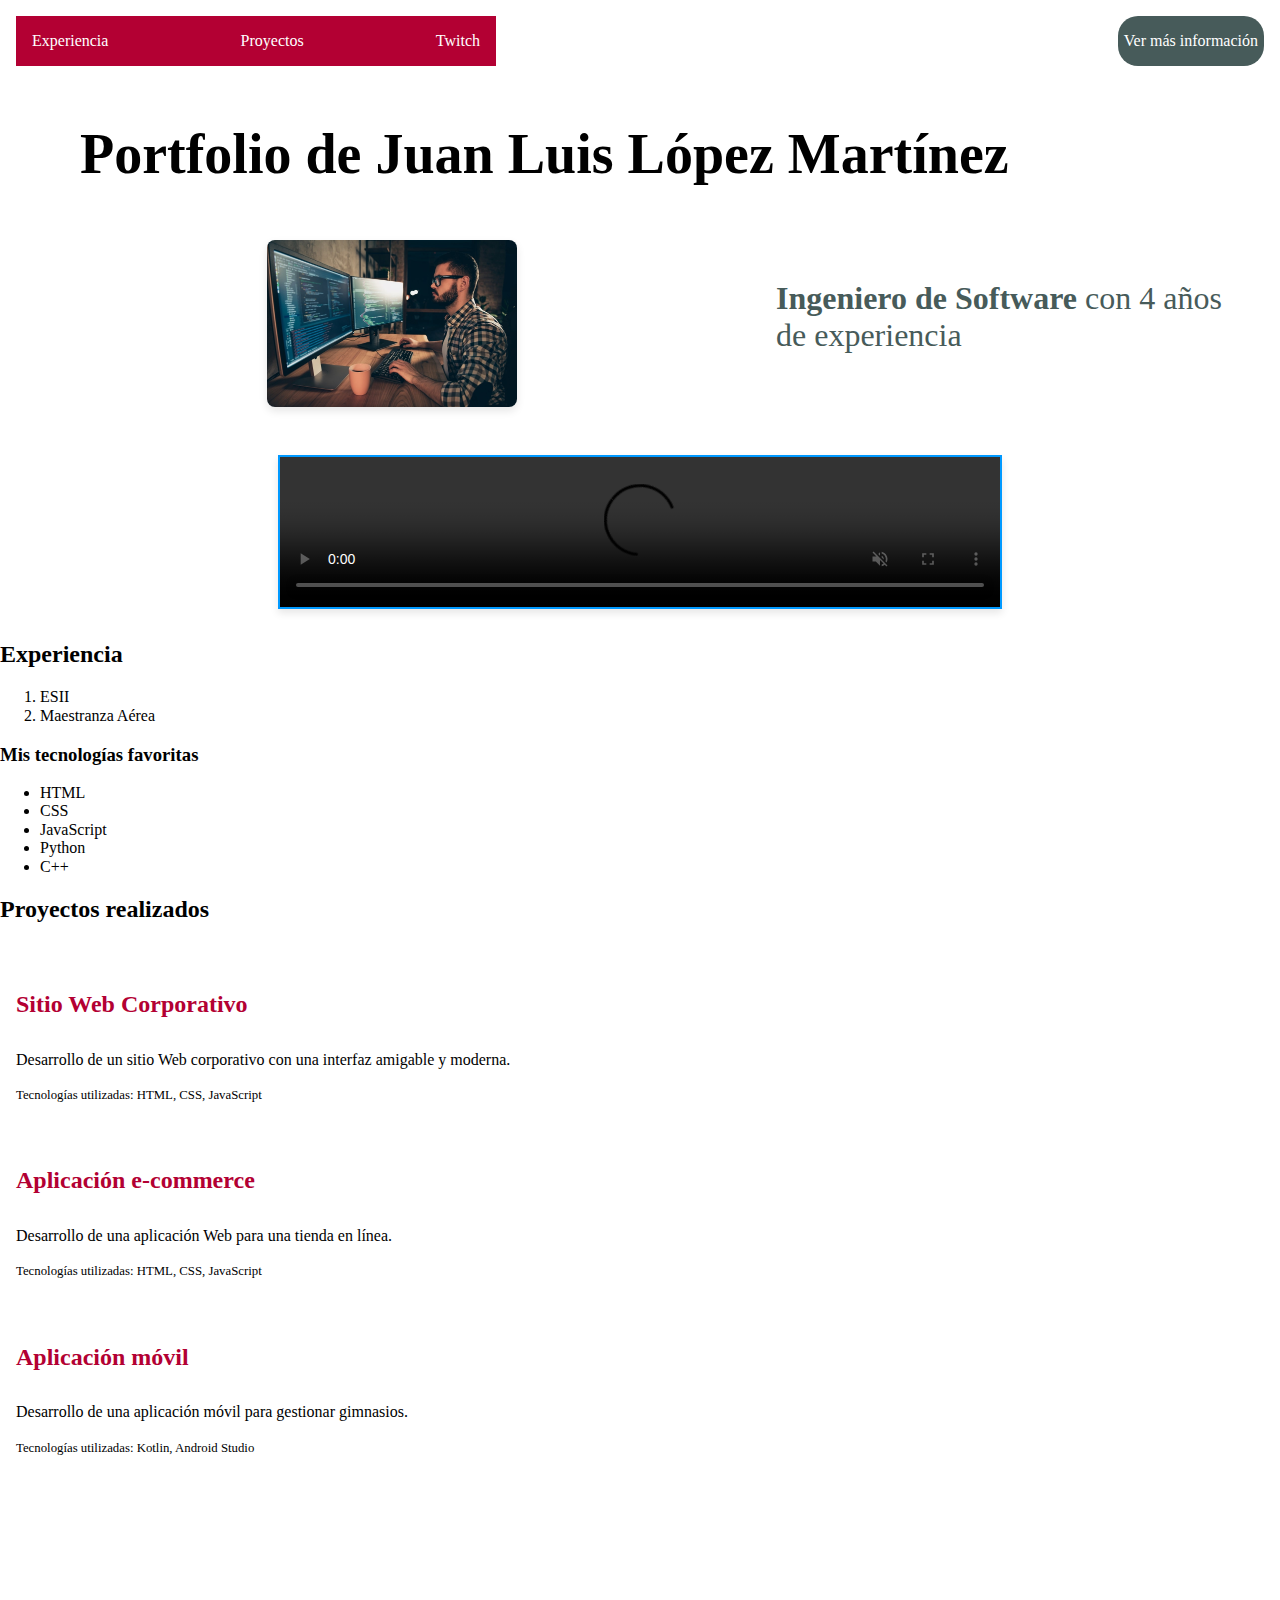
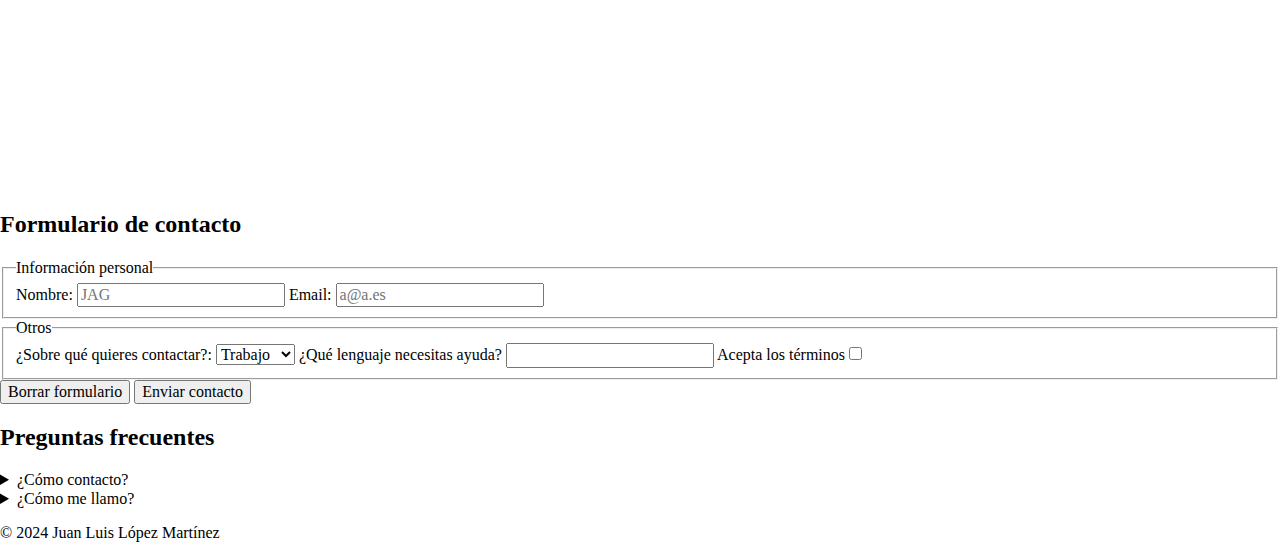
==== practica1.html @ e31f7593 "Add files via upload" ====
<!DOCTYPE html>
<html lang="es">

<head>
    <meta charset="utf-8">
    <meta name="viewport" content="width=device-width, initial-scale=1.0">
    <meta name="theme-color" content="#09f">
    <meta name="description" content="Portfolio de Juan Luis López Martínez, ingeniero de software.">
    <meta name="robots" content="index, follow">
    <title>Portfolio JAG</title>
    <link rel="icon" type="image/jpeg" href="img/favicon.jpg">
    <link rel="stylesheet" href="normalize.css">
    <link rel="stylesheet" href="index.css">
</head>

<body>
    <header>
        <div class="flex-space navBar">
            <nav class="flex-space navBar_nav">
                <a href="#experiencia" class="navBar_nav-a">Experiencia</a>
                <a href="#proyectos" class="navBar_nav-a">Proyectos</a>
                <a href="https://twitch.tv/midudev" target="_blank" rel="noreferrer" class="navBar_nav-a">Twitch</a>
            </nav>
            <button class="navBar_button" id="show">Ver más información</button>
        </div>
    </header>

    <main>
        <h1 class="title">Portfolio de Juan Luis López Martínez</h1>

        <!-- Presentación -->
        <section class="presentation flex-center">
            <img class="presentation_image-profile"  title="Foto de JAG" src="ingeniero.jpg"
                alt="Fotografía de Juan Luis López Martínez">
            <p class="presentation_description"><strong>Ingeniero de Software</strong> con 4 años de experiencia</p>
        </section>

        <!-- Video de introducción -->
        <video class="presentation_video" width="720px" src="https://filesamples.com/samples/video/mp4/sample_960x400_ocean_with_audio.mp4" controls autoplay muted></video>

        <!-- Experiencia -->
        <h2 id="experiencia">Experiencia</h2>
        <ol>
            <li>ESII</li>
            <li>Maestranza Aérea</li>
        </ol>

        <!-- Tecnologías favoritas -->
        <aside>
            <header>
                <h3>Mis tecnologías favoritas</h3>
            </header>
            <ul>
                <li>HTML</li>
                <li>CSS</li>
                <li>JavaScript</li>
                <li>Python</li>
                <li>C++</li>
            </ul>
        </aside>

        <!-- Proyectos realizados -->
        <h2 id="proyectos">Proyectos realizados</h2>
        <section>
            <article class="articulo">
                <header class="articulo_header">
                    <h4 class="articulo_header-h4">Sitio Web Corporativo</h4>
                </header>
                <p>Desarrollo de un sitio Web corporativo con una interfaz amigable y moderna.</p>
                <footer>
                    <small>Tecnologías utilizadas: HTML, CSS, JavaScript</small>
                </footer>
            </article>

            <article class="articulo">
                <header class="articulo_header">
                    <h4 class="articulo_header-h4">Aplicación e-commerce</h4>
                </header>
                <p>Desarrollo de una aplicación Web para una tienda en línea.</p>
                <footer>
                    <small>Tecnologías utilizadas: HTML, CSS, JavaScript</small>
                </footer>
            </article>

            <article class="articulo">
                <header class="articulo_header">
                    <h4 class="articulo_header-h4">Aplicación móvil</h4>
                </header>
                <p>Desarrollo de una aplicación móvil para gestionar gimnasios.</p>
                <footer>
                    <small>Tecnologías utilizadas: Kotlin, Android Studio</small>
                </footer>
            </article>
        </section>

        <!-- Video de YouTube -->
        <iframe class="iframe-youtube" width="100%" height="315"
            src="https://www.youtube.com/embed/3haRlLrFOEM?si=yL2h3tLsXl0W9D9W" title="YouTube video player" frameborder="0"
            allow="accelerometer; autoplay; clipboard-write; encrypted-media; gyroscope; picture-in-picture" allowfullscreen>
        </iframe>

        <!-- Formulario de contacto -->
        <section>
            <h2>Formulario de contacto</h2>
            <form method="post" action="/" class="formulario">
                <fieldset>
                    <legend>Información personal</legend>
                    <label for="name">Nombre:</label>
                    <input type="text" id="name" placeholder="JAG">
                    <label for="em">Email:</label>
                    <input type="email" id="em" placeholder="a@a.es">
                </fieldset>
                <fieldset>
                    <legend>Otros</legend>
                    <label for="why">¿Sobre qué quieres contactar?:</label>
                    <select name="why" id="why">
                        <option value="1">Trabajo</option>
                        <option value="2">Consulta</option>
                        <option value="3">Otros</option>
                    </select>
                    <label>¿Qué lenguaje necesitas ayuda?</label>
                    <input list="lang" name="lang">
                    <datalist id="lang">
                        <option value="HTML"></option>
                        <option value="JavaScript"></option>
                        <option value="Python"></option>
                        <option value="C++"></option>
                    </datalist>
                    <label for="terms">Acepta los términos</label>
                    <input type="checkbox" id="terms" name="terms" required>
                </fieldset>
                <button type="reset">Borrar formulario</button>
                <button type="submit">Enviar contacto</button>
            </form>
        </section>

        <!-- Preguntas frecuentes -->
        <section>
            <h2>Preguntas frecuentes</h2>
            <details>
                <summary>¿Cómo contacto?</summary>
                <p>Enviando un correo a jag@jag.com</p>
            </details>
            <details>
                <summary>¿Cómo me llamo?</summary>
                <p>Juan Luis López Martínez</p>
            </details>
        </section>

        <!-- Modal -->
        <dialog id="modal">
            <h1>Se puede abrir un modal</h1>
            <p>Es totalmente nativo</p>
            <button id="cerrar">Cerrar</button>
        </dialog>
        <script>
            document.getElementById('show').addEventListener('click', () => {
                document.getElementById('modal').showModal();
            });
            document.getElementById('cerrar').addEventListener('click', () => {
                document.getElementById('modal').close();
            });
        </script>
    </main>

    <footer class="footer">
        <p>&copy; 2024 Juan Luis López Martínez</p>
    </footer>
</body>

</html>
---- index.css ----
:root {
    --color-primary: #475B5A;
    --color-secondary: #b30033;
}

body{
    max-width: 1440px;
    min-width: 1024px;
    
}

.nombre-clase {
    color: red;
}

.articulo:hover {
    background-color: rgb(186, 183, 183);
}

.articulo--active {
    background-color: rgb(186, 183, 183);
}

.articulo {
    padding: 1rem;
    background-color: white;
}

.articulo_header-h4 {
    font-size: 1.5rem;
    color: var(--color-secondary);
}

.flex-space {
    display: flex;
    justify-content: space-between;
}

.flex-center {
    display: flex;
    justify-content: center;
    align-content: center;
}

.navBar {
    margin-bottom: 2.5rem;
    padding: 1rem;
}

.navBar_nav {
    background-color: var(--color-secondary);
    width: 28rem;
    padding: 1rem;
}

.navBar_nav-a {
    color: white;
    text-decoration: none;
}

.presentation_image-profile {
    display: block;
    margin: 0 auto;
    max-width: 250px;  /* Ajusta el tamaño máximo de la imagen */
    height: auto;      /* Mantiene las proporciones */
    border-radius: 8px; /* Opcional: para redondear las esquinas */
    box-shadow: 0 4px 8px rgba(0, 0, 0, 0.1); /* Opcional: sombra suave */
}

@media screen and (max-width: 424px) {
    .navBar{
        width: 424px;
        padding: 0.5rem;
    }

    .navBar_nav {
        width: 50%;
    }
    .navBar_button{
        width: 40%;
    }

}

.navBar_button {
    background-color: var(--color-primary);
    color: white;
    border-radius: 20px;
    border: transparent;
}

.presentation {
    padding: 1rem
}

.presentation_description {
    font-size: 2rem;
    width: 30rem;
    padding: 0.5rem;
    color: var(--color-primary);
}
.presentation_video {
    display: block; /* Asegura que el video se comporte como un bloque */
    margin: 0 auto; /* Centra el video horizontalmente */
    max-width: 100%; /* Ajusta el ancho máximo según el contenedor */
    height: auto; /* Mantiene la proporción del video */
    margin-top: 2rem; /* Añade espacio superior */
    margin-bottom: 2rem; /* Añade espacio inferior */
    border: 2px solid #09f; /* Opcional: agrega un borde decorativo */
    box-shadow: 0 4px 8px rgba(0, 0, 0, 0.1); /* Opcional: sombra suave */
}

.title {
    font-size: 3.5rem;
    padding: 0rem 0rem 0rem 5rem;
}
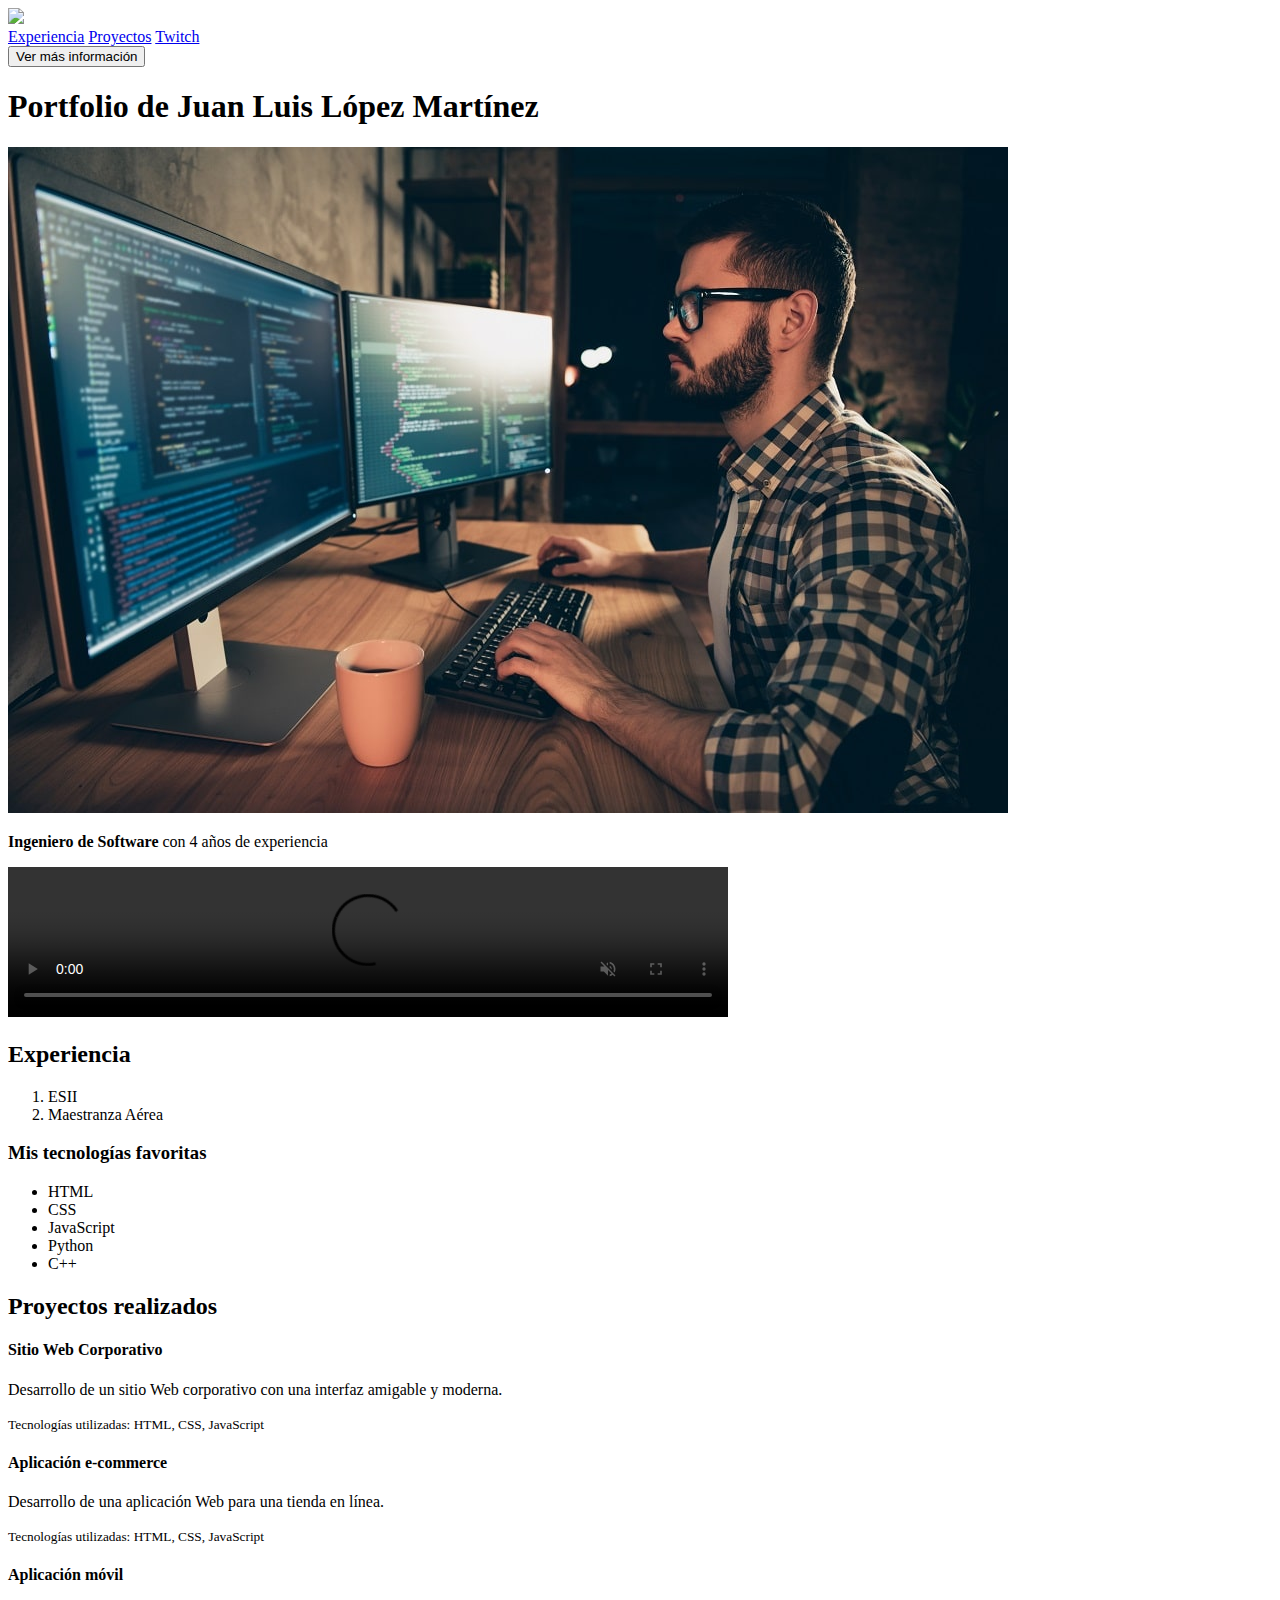
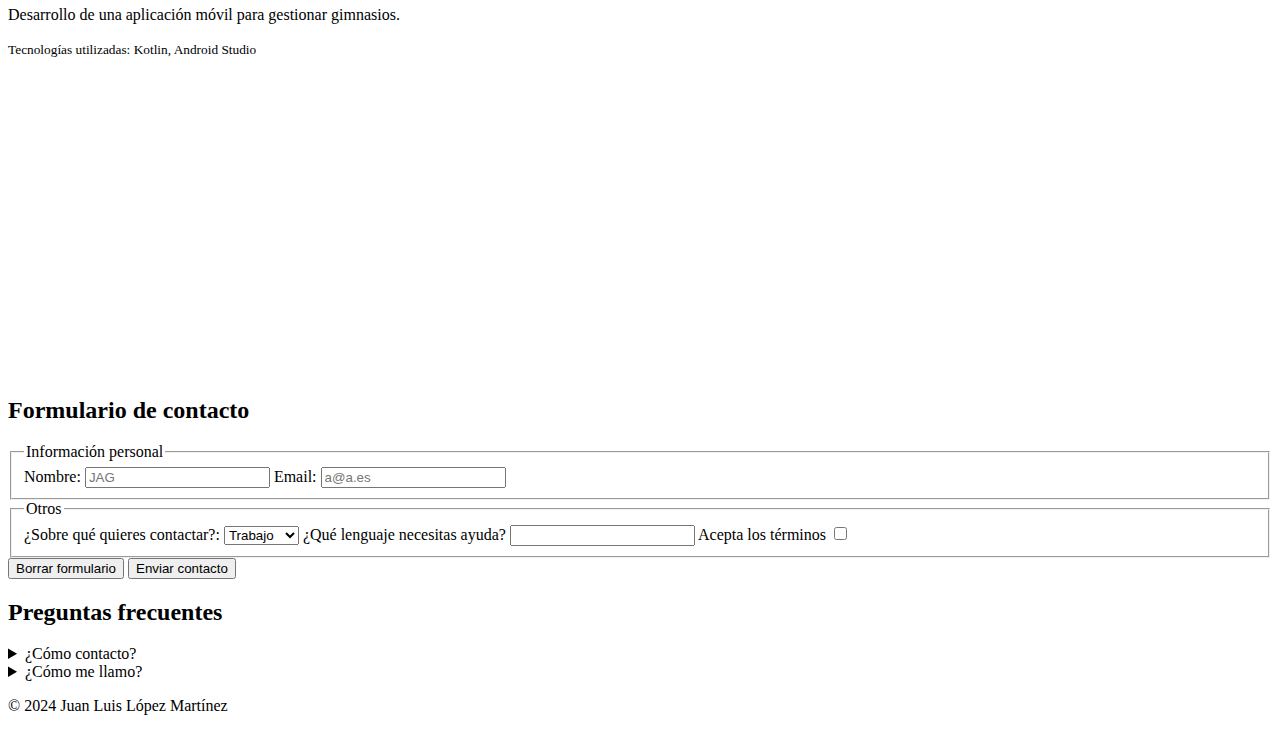
==== commit cd7be8bf: "Update practica1.html" ====
--- a/practica1.html
+++ b/practica1.html
@@ -8,9 +8,10 @@
     <meta name="description" content="Portfolio de Juan Luis López Martínez, ingeniero de software.">
     <meta name="robots" content="index, follow">
     <title>Portfolio JAG</title>
-    <link rel="icon" type="image/jpeg" href="img/favicon.jpg">
-    <link rel="stylesheet" href="normalize.css">
-    <link rel="stylesheet" href="index.css">
+    <link rel="stylesheet" href="css/normalize.css">
+    <link rel="stylesheet" href="css/index.css">
+    <link rel="icon" href="img/favicon.jpg">
+    <img class="presentation_image-profile" src="img/ingeniero.jpg">
 </head>
 
 <body>
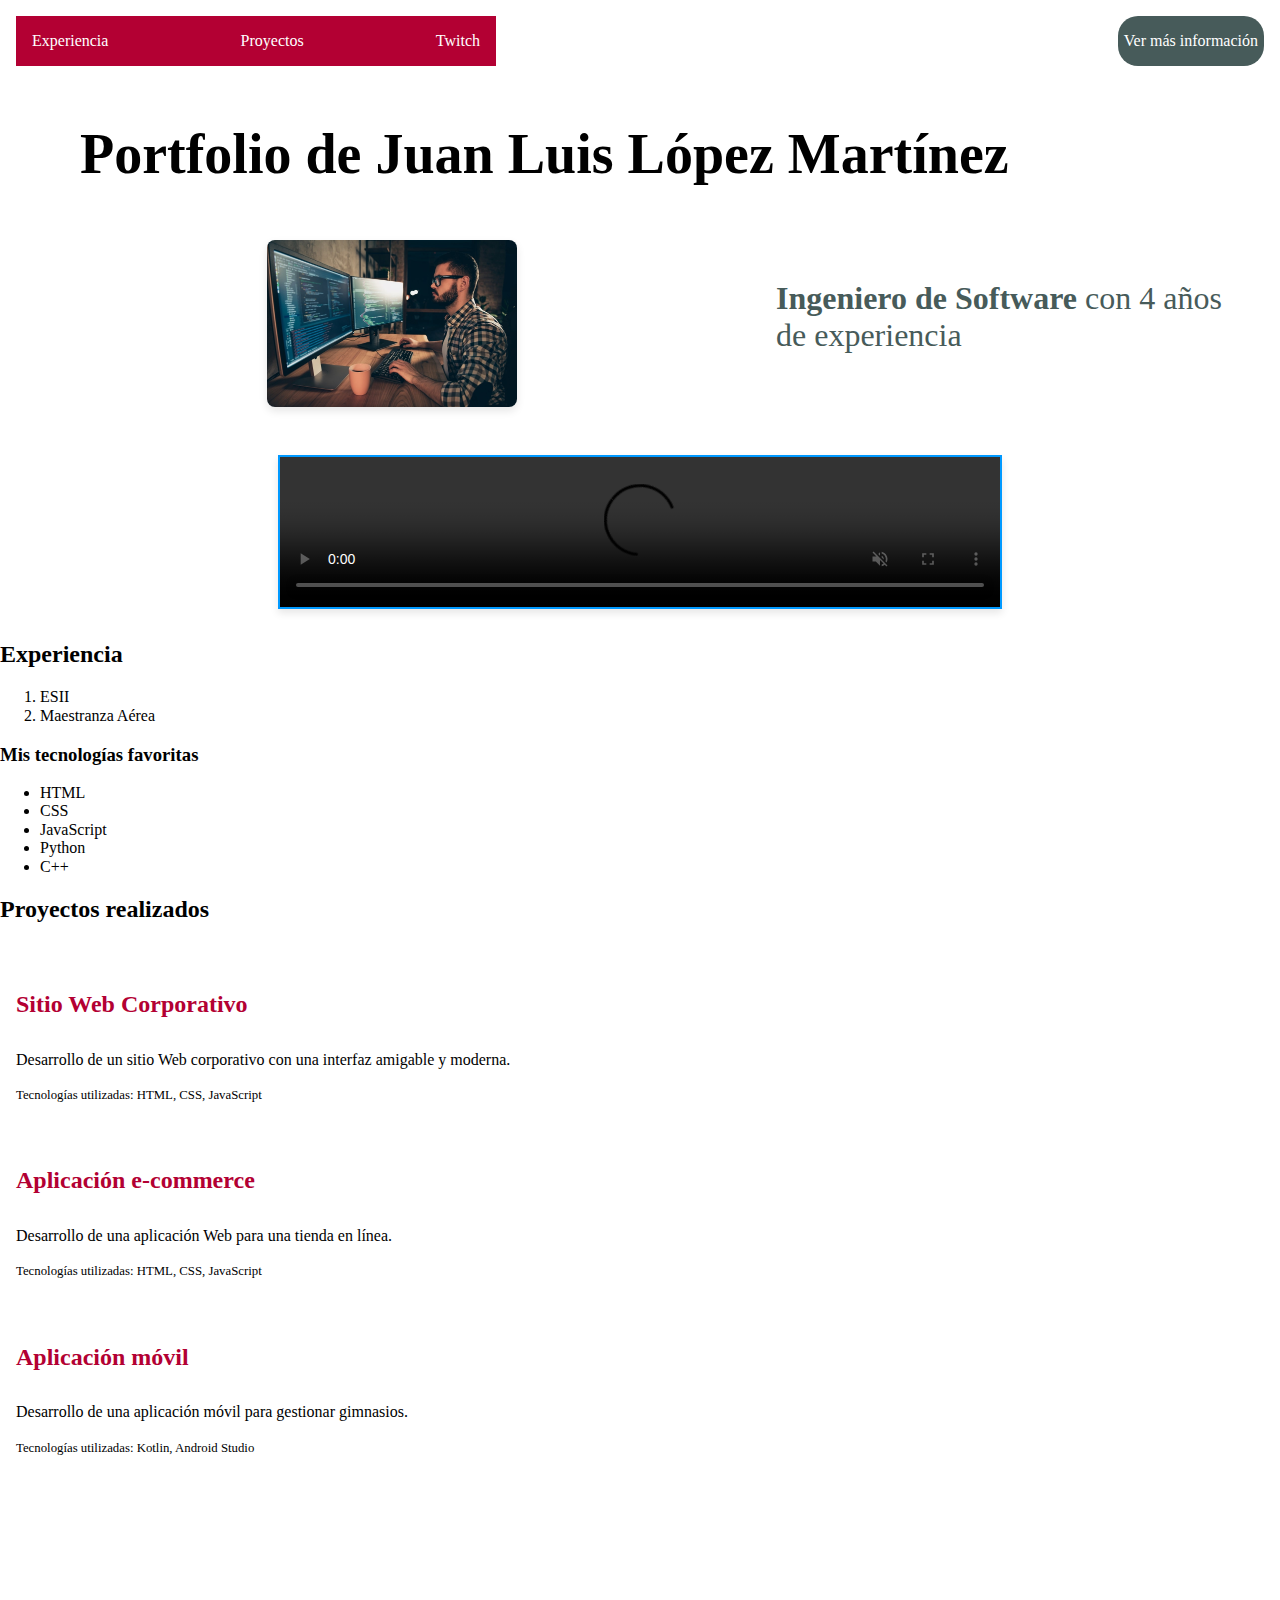
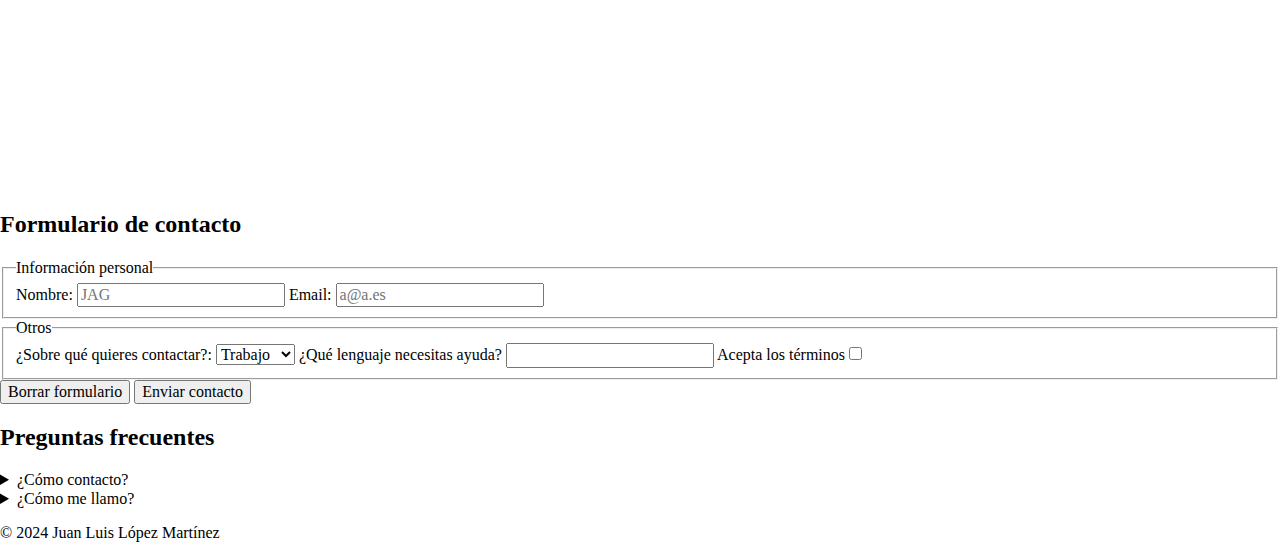
==== commit ed5670fd: "Actualización del portfolio" ====
--- a/practica1.html
+++ b/practica1.html
@@ -11,7 +11,7 @@
     <link rel="stylesheet" href="css/normalize.css">
     <link rel="stylesheet" href="css/index.css">
     <link rel="icon" href="img/favicon.jpg">
-    <img class="presentation_image-profile" src="img/ingeniero.jpg">
+
 </head>
 
 <body>
@@ -31,7 +31,7 @@
 
         <!-- Presentación -->
         <section class="presentation flex-center">
-            <img class="presentation_image-profile"  title="Foto de JAG" src="ingeniero.jpg"
+            <img class="presentation_image-profile"  title="Foto de JAG" src="img/ingeniero.jpg"
                 alt="Fotografía de Juan Luis López Martínez">
             <p class="presentation_description"><strong>Ingeniero de Software</strong> con 4 años de experiencia</p>
         </section>
--- a/css/index.css
+++ b/css/index.css
@@ -0,0 +1,116 @@
+:root {
+    --color-primary: #475B5A;
+    --color-secondary: #b30033;
+}
+
+body{
+    max-width: 1440px;
+    min-width: 1024px;
+    
+}
+
+.nombre-clase {
+    color: red;
+}
+
+.articulo:hover {
+    background-color: rgb(186, 183, 183);
+}
+
+.articulo--active {
+    background-color: rgb(186, 183, 183);
+}
+
+.articulo {
+    padding: 1rem;
+    background-color: white;
+}
+
+.articulo_header-h4 {
+    font-size: 1.5rem;
+    color: var(--color-secondary);
+}
+
+.flex-space {
+    display: flex;
+    justify-content: space-between;
+}
+
+.flex-center {
+    display: flex;
+    justify-content: center;
+    align-content: center;
+}
+
+.navBar {
+    margin-bottom: 2.5rem;
+    padding: 1rem;
+}
+
+.navBar_nav {
+    background-color: var(--color-secondary);
+    width: 28rem;
+    padding: 1rem;
+}
+
+.navBar_nav-a {
+    color: white;
+    text-decoration: none;
+}
+
+.presentation_image-profile {
+    display: block;
+    margin: 0 auto;
+    max-width: 250px;  /* Ajusta el tamaño máximo de la imagen */
+    height: auto;      /* Mantiene las proporciones */
+    border-radius: 8px; /* Opcional: para redondear las esquinas */
+    box-shadow: 0 4px 8px rgba(0, 0, 0, 0.1); /* Opcional: sombra suave */
+}
+
+@media screen and (max-width: 424px) {
+    .navBar{
+        width: 424px;
+        padding: 0.5rem;
+    }
+
+    .navBar_nav {
+        width: 50%;
+    }
+    .navBar_button{
+        width: 40%;
+    }
+
+}
+
+.navBar_button {
+    background-color: var(--color-primary);
+    color: white;
+    border-radius: 20px;
+    border: transparent;
+}
+
+.presentation {
+    padding: 1rem
+}
+
+.presentation_description {
+    font-size: 2rem;
+    width: 30rem;
+    padding: 0.5rem;
+    color: var(--color-primary);
+}
+.presentation_video {
+    display: block; /* Asegura que el video se comporte como un bloque */
+    margin: 0 auto; /* Centra el video horizontalmente */
+    max-width: 100%; /* Ajusta el ancho máximo según el contenedor */
+    height: auto; /* Mantiene la proporción del video */
+    margin-top: 2rem; /* Añade espacio superior */
+    margin-bottom: 2rem; /* Añade espacio inferior */
+    border: 2px solid #09f; /* Opcional: agrega un borde decorativo */
+    box-shadow: 0 4px 8px rgba(0, 0, 0, 0.1); /* Opcional: sombra suave */
+}
+
+.title {
+    font-size: 3.5rem;
+    padding: 0rem 0rem 0rem 5rem;
+}